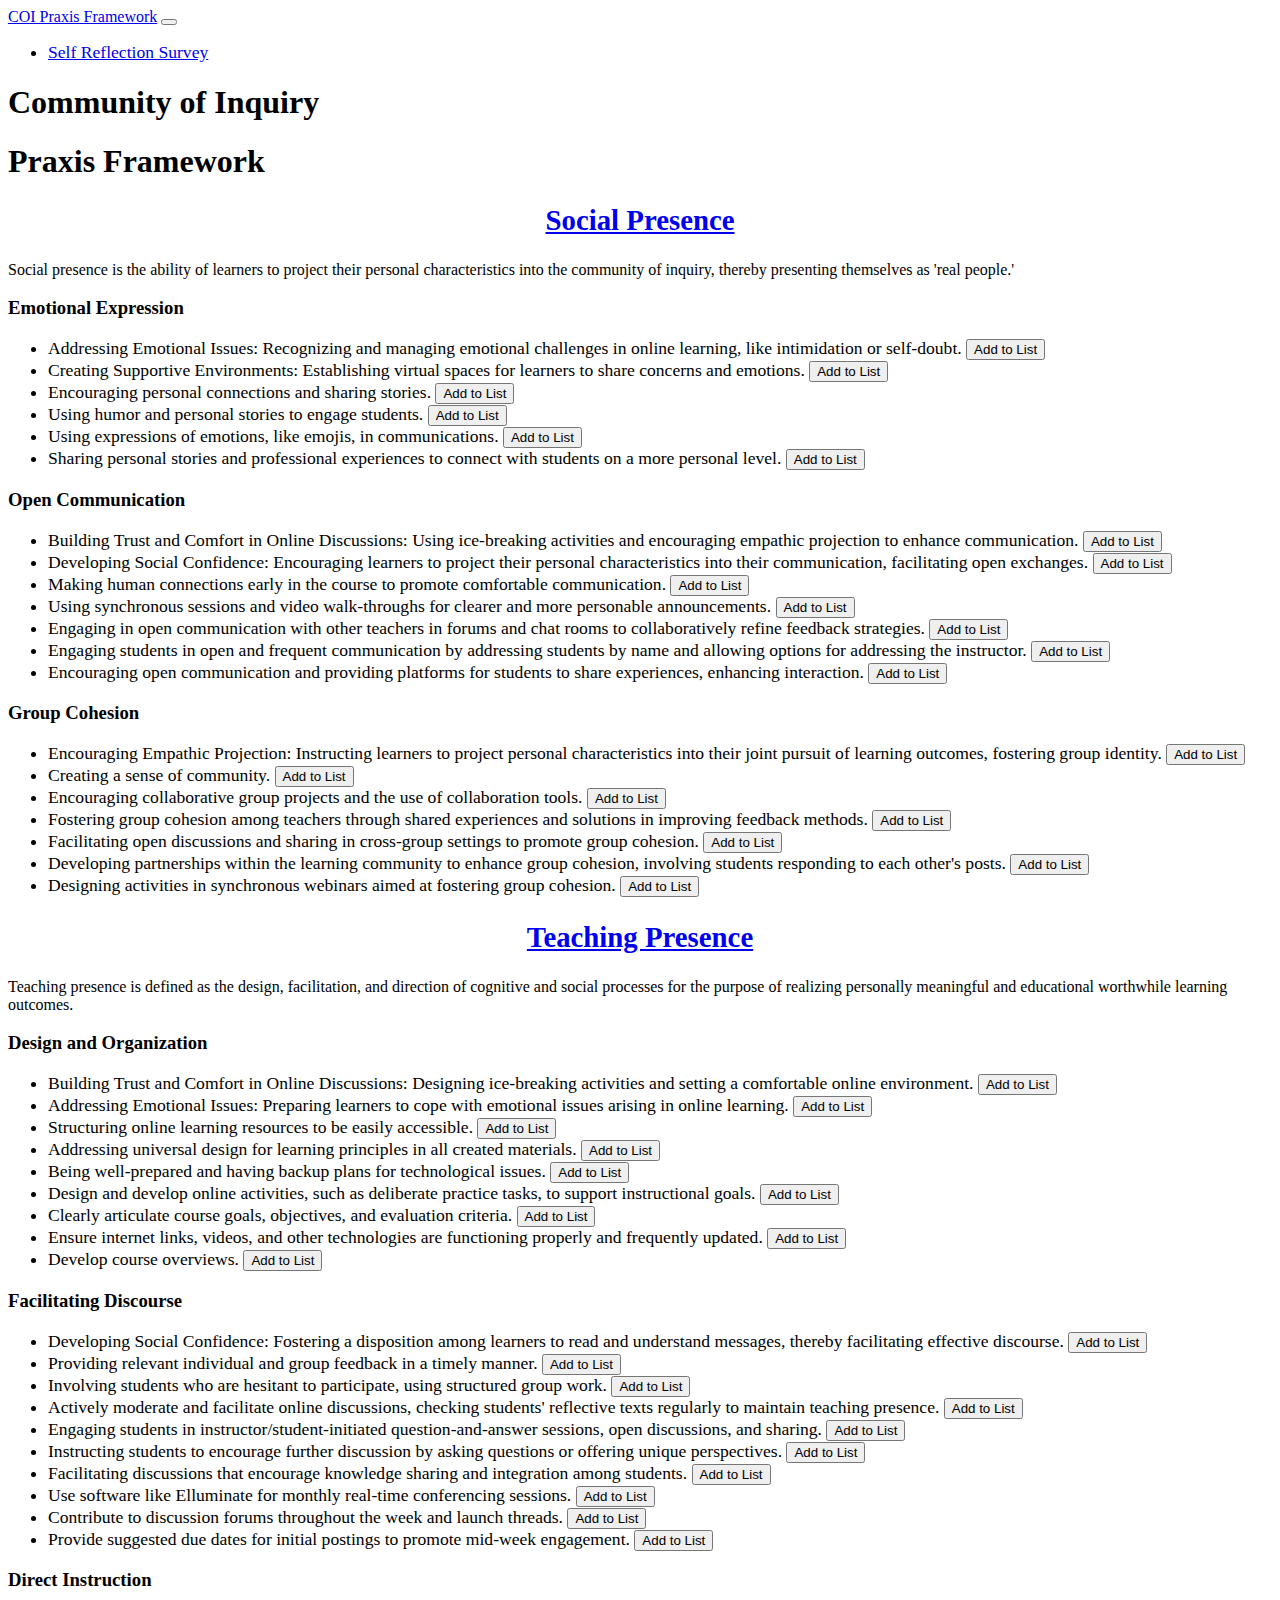
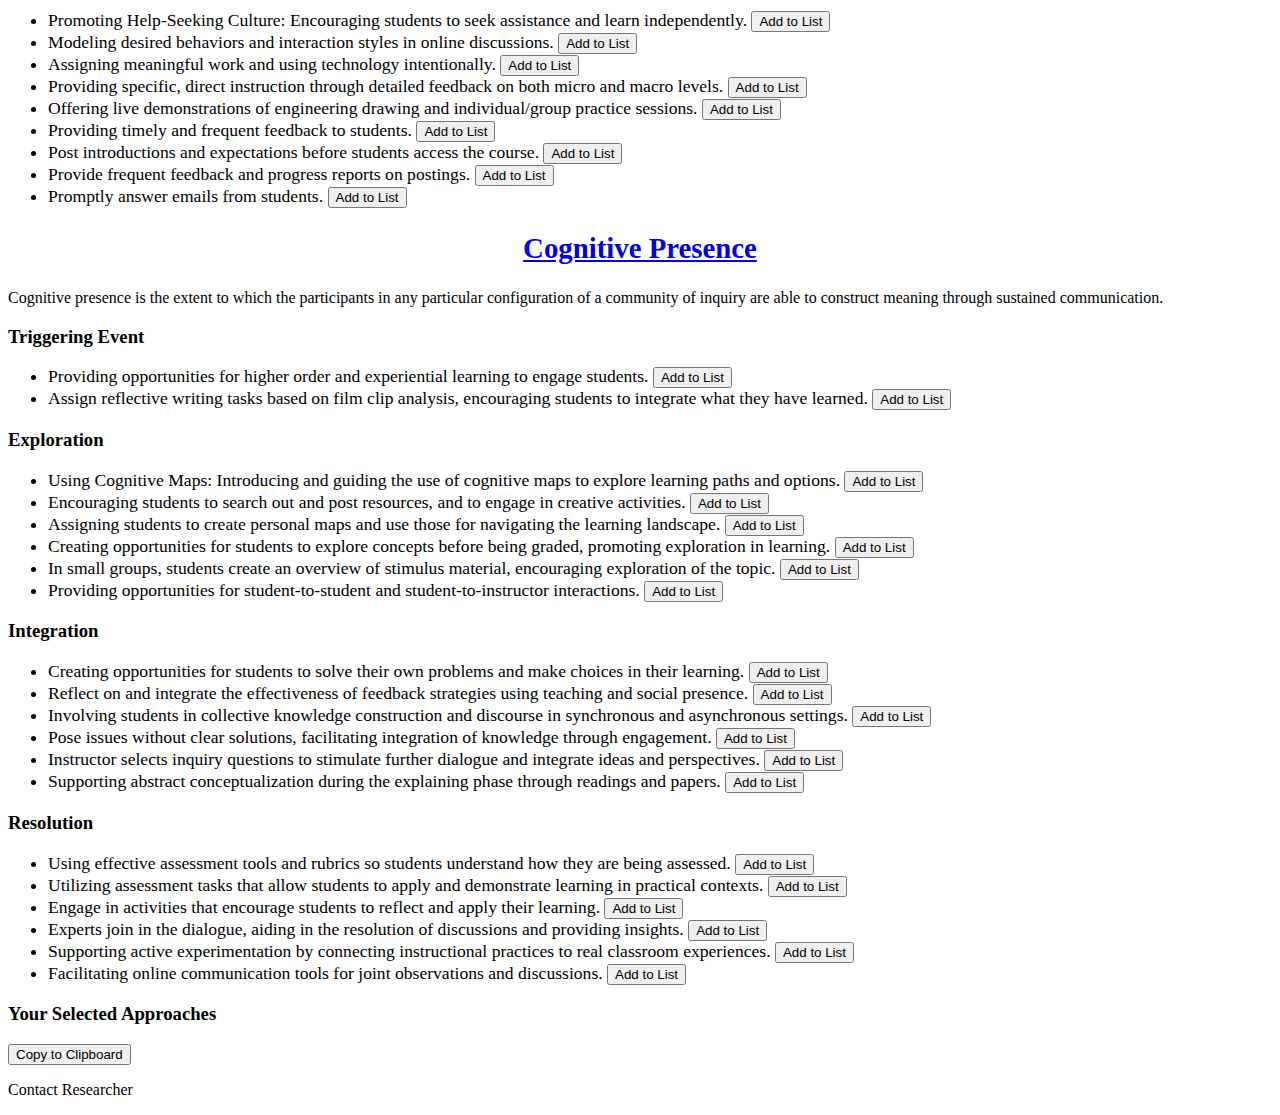
==== index.html @ b1de7766 "V 1.0" ====
<!DOCTYPE html>
<html lang="en">
<head>
  <meta charset="UTF-8">
  <meta name="viewport" content="width=device-width, initial-scale=1.0">
  <title>Bootstrap Grid Layout</title>
  <!-- Bootstrap CSS -->
  <link rel="stylesheet" href="style.css">
  <link href="https://cdn.jsdelivr.net/npm/bootstrap@5.0.2/dist/css/bootstrap.min.css" rel="stylesheet" integrity="sha384-EVSTQN3/azprG1Anm3QDgpJLIm9Nao0Yz1ztcQTwFspd3yD65VohhpuuCOmLASjC" crossorigin="anonymous">
 <script src="https://cdn.jsdelivr.net/npm/bootstrap@5.2.0/dist/js/bootstrap.bundle.min.js"></script>
 <script src="script.js"></script>
  <script src="js/styleswitcher.js"></script>
		<link rel="stylesheet" href="https://cdnjs.cloudflare.com/ajax/libs/font-awesome/4.7.0/css/font-awesome.min.css">
		<link rel="stylesheet" type="text/css" href="style.css" title="default" />
		<link rel="alternate stylesheet" type="text/css" href="darkStyle.css" title="alternate" />
  <style>
  .container{
	max-width: 1920px;
  }
  .hidden{
	display:none;
  }
  
  </style>
</head>
<body>
	<header>
<nav class="navbar navbar-expand-lg navbar-dark bg-dark">
  <div class="container-fluid">
    <a class="navbar-brand" href="../">COI Praxis Framework</a>
    <button class="navbar-toggler" type="button" data-bs-toggle="collapse" data-bs-target="#navbarSupportedContent" aria-controls="navbarSupportedContent" aria-expanded="false" aria-label="Toggle navigation">
      <span class="navbar-toggler-icon"></span>
    </button>
    <div class="collapse navbar-collapse" id="navbarSupportedContent">
      <ul class="navbar-nav me-auto mb-2 mb-lg-0">
        <li class="nav-item">
          <a class="nav-link active" aria-current="page" href="/survey">Self Reflection Survey</a>
        </li>        
      </ul>      
    </div>
  </div>
</nav>
</header>
  <div class="container">
    <!-- Heading -->
    <h1 class="text-center my-4">Community of Inquiry</h1>
    <h1 class="text-center my-4">Praxis Framework</h1>
    
    <!-- Row 1 -->
    <div class="row">
    <div class="col-md-4 card">
        <div class="col-md-12">
            <h2><a href="#">Social Presence</a></h2>
			<p>Social presence is the ability of learners to project their personal characteristics into the community of inquiry, thereby presenting themselves as 'real people.'</p>			
        </div>
       <!-- Social Presence: Emotional Expression -->
<div class="col-md-12 card">
    <div class="card-header" id="headingEmotionalExpression" data-bs-toggle="collapse" data-bs-target="#collapseEmotionalExpression" aria-expanded="false" aria-controls="collapseEmotionalExpression" style="cursor: pointer;">
        <h3 class="mb-0">Emotional Expression</h3>
    </div>
    <div id="collapseEmotionalExpression" class="collapse" aria-labelledby="headingEmotionalExpression" data-bs-parent="#accordionExample">
        <div class="card-body">
            <div id="emotional-expression"></div> <!-- Collapsible content will be injected here -->
        </div>
    </div>
</div>

<!-- Social Presence: Open Communication -->
<div class="col-md-12 card">
    <div class="card-header" id="headingOpenCommunication" data-bs-toggle="collapse" data-bs-target="#collapseOpenCommunication" aria-expanded="false" aria-controls="collapseOpenCommunication" style="cursor: pointer;">
        <h3 class="mb-0">Open Communication</h3>
    </div>
    <div id="collapseOpenCommunication" class="collapse" aria-labelledby="headingOpenCommunication" data-bs-parent="#accordionExample">
        <div class="card-body">
            <div id="open-communication"></div> <!-- Collapsible content will be injected here -->
        </div>
    </div>
</div>

<!-- Social Presence: Group Cohesion -->
<div class="col-md-12 card">
    <div class="card-header" id="headingGroupCohesion" data-bs-toggle="collapse" data-bs-target="#collapseGroupCohesion" aria-expanded="false" aria-controls="collapseGroupCohesion" style="cursor: pointer;">
        <h3 class="mb-0">Group Cohesion</h3>
    </div>
    <div id="collapseGroupCohesion" class="collapse" aria-labelledby="headingGroupCohesion" data-bs-parent="#accordionExample">
        <div class="card-body">
            <div id="group-cohesion"></div> <!-- Collapsible content will be injected here -->
        </div>
    </div>
</div>

    </div>

    <div class="col-md-4 card">
        <div class="col-md-12">
            <h2><a href="#">Teaching Presence</a></h2>
			<p>Teaching presence is defined as the design, facilitation, and direction of cognitive and social processes for the purpose of realizing personally meaningful and educational worthwhile learning outcomes.</p>			
        </div>
        <!-- Teaching Presence: Design and Organization -->
<div class="col-md-12 card">
    <div class="card-header" id="headingDesignOrganization" data-bs-toggle="collapse" data-bs-target="#collapseDesignOrganization" aria-expanded="false" aria-controls="collapseDesignOrganization" style="cursor: pointer;">
        <h3 class="mb-0">Design and Organization</h3>
    </div>
    <div id="collapseDesignOrganization" class="collapse" aria-labelledby="headingDesignOrganization" data-bs-parent="#accordionExample">
        <div class="card-body">
            <div id="design-organization"></div> <!-- Collapsible content will be injected here -->
        </div>
    </div>
</div>

<!-- Teaching Presence: Facilitating Discourse -->
<div class="col-md-12 card">
    <div class="card-header" id="headingFacilitatingDiscourse" data-bs-toggle="collapse" data-bs-target="#collapseFacilitatingDiscourse" aria-expanded="false" aria-controls="collapseFacilitatingDiscourse" style="cursor: pointer;">
        <h3 class="mb-0">Facilitating Discourse</h3>
    </div>
    <div id="collapseFacilitatingDiscourse" class="collapse" aria-labelledby="headingFacilitatingDiscourse" data-bs-parent="#accordionExample">
        <div class="card-body">
            <div id="facilitating-discourse"></div> <!-- Collapsible content will be injected here -->
        </div>
    </div>
</div>

<!-- Teaching Presence: Direct Instruction -->
<div class="col-md-12 card">
    <div class="card-header" id="headingDirectInstruction" data-bs-toggle="collapse" data-bs-target="#collapseDirectInstruction" aria-expanded="false" aria-controls="collapseDirectInstruction" style="cursor: pointer;">
        <h3 class="mb-0">Direct Instruction</h3>
    </div>
    <div id="collapseDirectInstruction" class="collapse" aria-labelledby="headingDirectInstruction" data-bs-parent="#accordionExample">
        <div class="card-body">
            <div id="direct-instruction"></div> <!-- Collapsible content will be injected here -->
        </div>
    </div>
</div>

    </div>

    <div class="col-md-4 card">
        <div class="col-md-12">
            <h2><a href="#">Cognitive Presence</a></h2>
			<p>Cognitive presence is the extent to which the participants in any particular configuration of a community of inquiry are able to construct meaning through sustained communication.</p>
        </div>
        <!-- Cognitive Presence: Triggering Event -->
<div class="col-md-12 card">
    <div class="card-header" id="headingTriggeringEvent" data-bs-toggle="collapse" data-bs-target="#collapseTriggeringEvent" aria-expanded="false" aria-controls="collapseTriggeringEvent" style="cursor: pointer;">
        <h3 class="mb-0">Triggering Event</h3>
    </div>
    <div id="collapseTriggeringEvent" class="collapse" aria-labelledby="headingTriggeringEvent" data-bs-parent="#accordionExample">
        <div class="card-body">
            <div id="triggering-event"></div> <!-- Collapsible content will be injected here -->
        </div>
    </div>
</div>

<!-- Cognitive Presence: Exploration -->
<div class="col-md-12 card">
    <div class="card-header" id="headingExploration" data-bs-toggle="collapse" data-bs-target="#collapseExploration" aria-expanded="false" aria-controls="collapseExploration" style="cursor: pointer;">
        <h3 class="mb-0">Exploration</h3>
    </div>
    <div id="collapseExploration" class="collapse" aria-labelledby="headingExploration" data-bs-parent="#accordionExample">
        <div class="card-body">
            <div id="exploration"></div> <!-- Collapsible content will be injected here -->
        </div>
    </div>
</div>

<!-- Cognitive Presence: Integration -->
<div class="col-md-12 card">
    <div class="card-header" id="headingIntegration" data-bs-toggle="collapse" data-bs-target="#collapseIntegration" aria-expanded="false" aria-controls="collapseIntegration" style="cursor: pointer;">
        <h3 class="mb-0">Integration</h3>
    </div>
    <div id="collapseIntegration" class="collapse" aria-labelledby="headingIntegration" data-bs-parent="#accordionExample">
        <div class="card-body">
            <div id="integration"></div> <!-- Collapsible content will be injected here -->
        </div>
    </div>
</div>

<!-- Cognitive Presence: Resolution -->
<div class="col-md-12 card">
    <div class="card-header" id="headingResolution" data-bs-toggle="collapse" data-bs-target="#collapseResolution" aria-expanded="false" aria-controls="collapseResolution" style="cursor: pointer;">
        <h3 class="mb-0">Resolution</h3>
    </div>
    <div id="collapseResolution" class="collapse" aria-labelledby="headingResolution" data-bs-parent="#accordionExample">
        <div class="card-body">
            <div id="resolution"></div> <!-- Collapsible content will be injected here -->
        </div>
    </div>
</div>

    </div>
</div>
<div class="col-md-12">
    <h3>Your Selected Approaches</h3>
    <div id="selected-approaches"></div> <!-- This will display the user's selected list -->
    <button id="copy-btn" class="btn btn-primary mt-2">Copy to Clipboard</button>
</div>

<div class="container">
  <footer class="py-3 my-4">
    <ul class="nav justify-content-center border-bottom pb-3 mb-3">
      
    </ul>
    <p class="text-center text-muted">Contact Researcher</p>
  </footer>
</div>
 

</body>
</html>
---- style.css ----
.teaching{	
	border: 4px solid #999;
	border-left:0px;
	border-right:0px;
	background:#8434a5;

}

h2{
	font-size:180%;
	text-align:center;
}
.social{	
	
	background:#27ae60;
}
.cognitive{
	border: 4px solid #999;	
	border-left:0px;
	background:#2980b9;
}

div .labels{
	background:white;
}
.teaching,.social,.cognitive{
	min-height:280px;
	margin-top:5px;
	color:#fff;
}
.teaching a,.social a,.cognitive a{
	color:#fff;	
	padding-right:3px;
}
@media (max-width: 767px) { 
	.teaching,.social,.cognitive{
		border:none;
	}
}
.explainer{
	padding-right:12px;
	font-size:130%;	
}
li{
	font-size:110%;
}
h5 a{
	color:white;
}
.presenceExp{		
	font-size:150%;
	font-weight:400;
}
---- style.css ----
.teaching{	
	border: 4px solid #999;
	border-left:0px;
	border-right:0px;
	background:#8434a5;

}

h2{
	font-size:180%;
	text-align:center;
}
.social{	
	
	background:#27ae60;
}
.cognitive{
	border: 4px solid #999;	
	border-left:0px;
	background:#2980b9;
}

div .labels{
	background:white;
}
.teaching,.social,.cognitive{
	min-height:280px;
	margin-top:5px;
	color:#fff;
}
.teaching a,.social a,.cognitive a{
	color:#fff;	
	padding-right:3px;
}
@media (max-width: 767px) { 
	.teaching,.social,.cognitive{
		border:none;
	}
}
.explainer{
	padding-right:12px;
	font-size:130%;	
}
li{
	font-size:110%;
}
h5 a{
	color:white;
}
.presenceExp{		
	font-size:150%;
	font-weight:400;
}
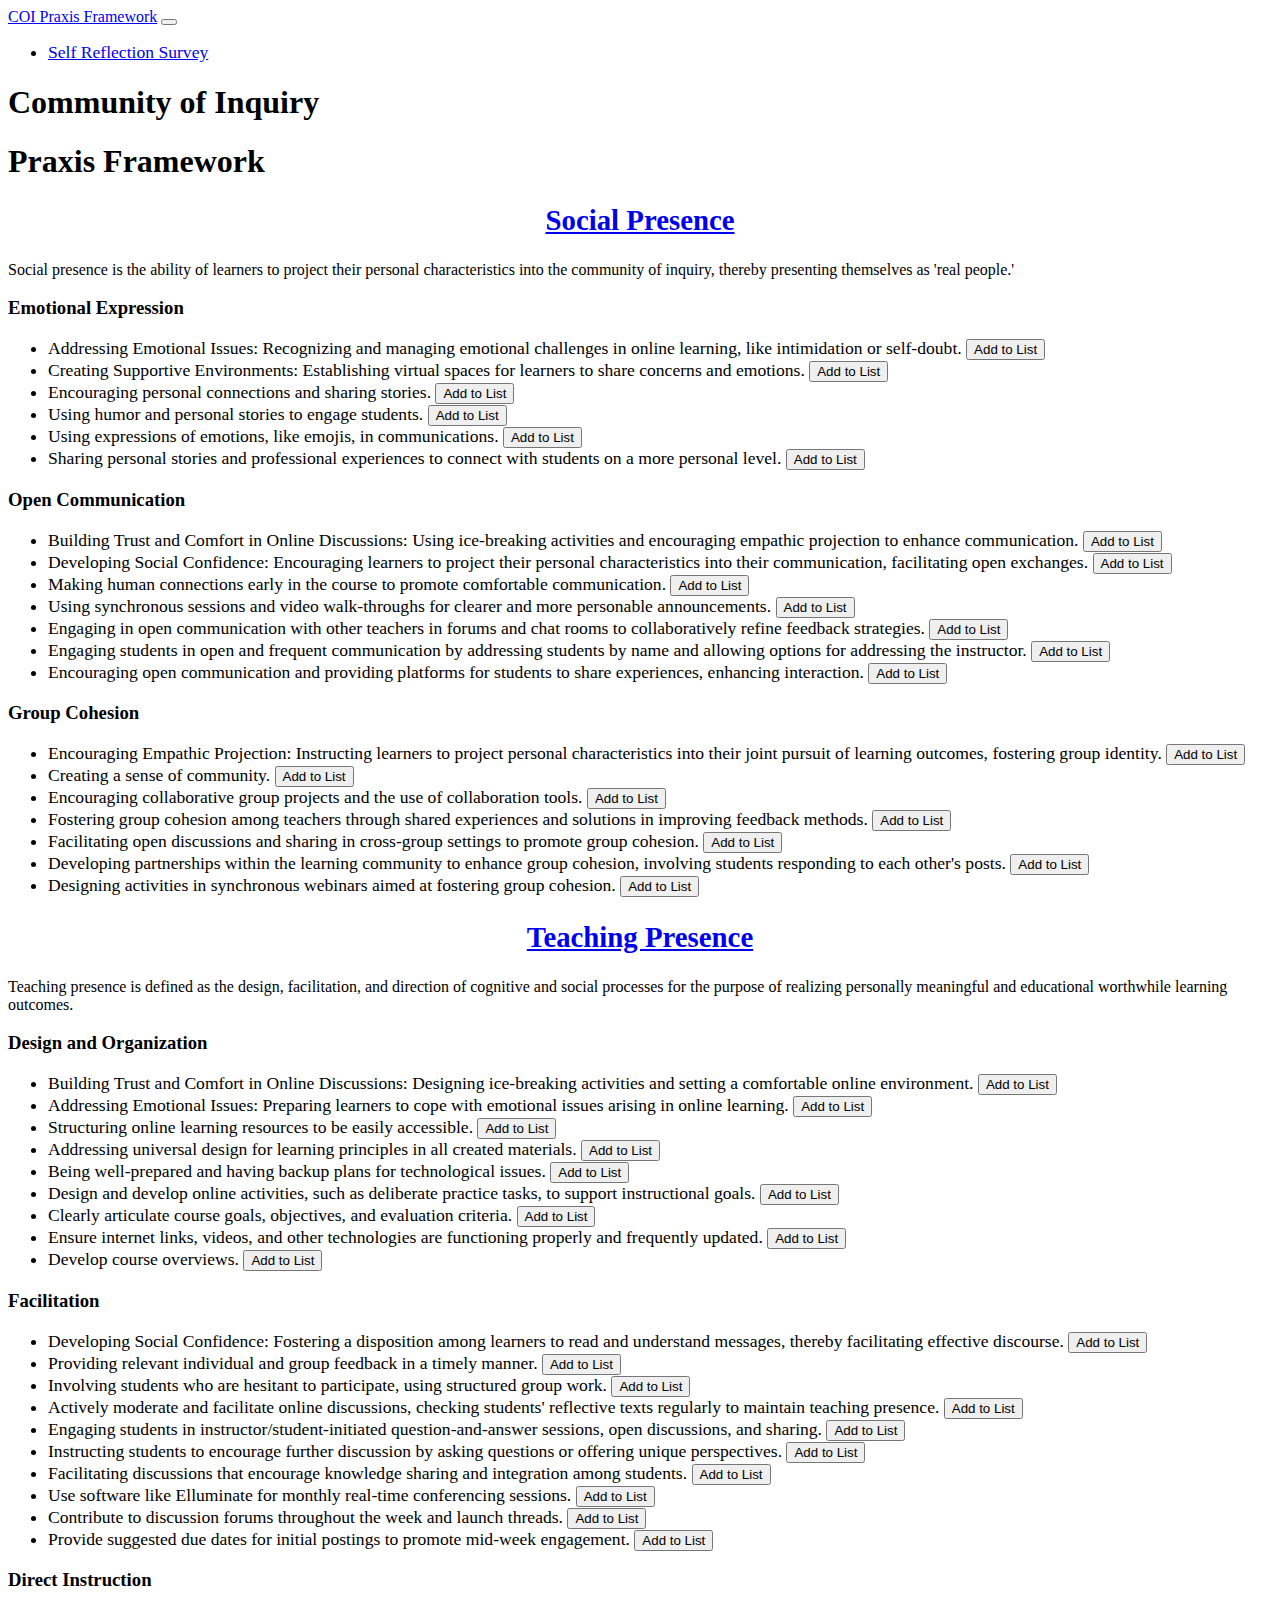
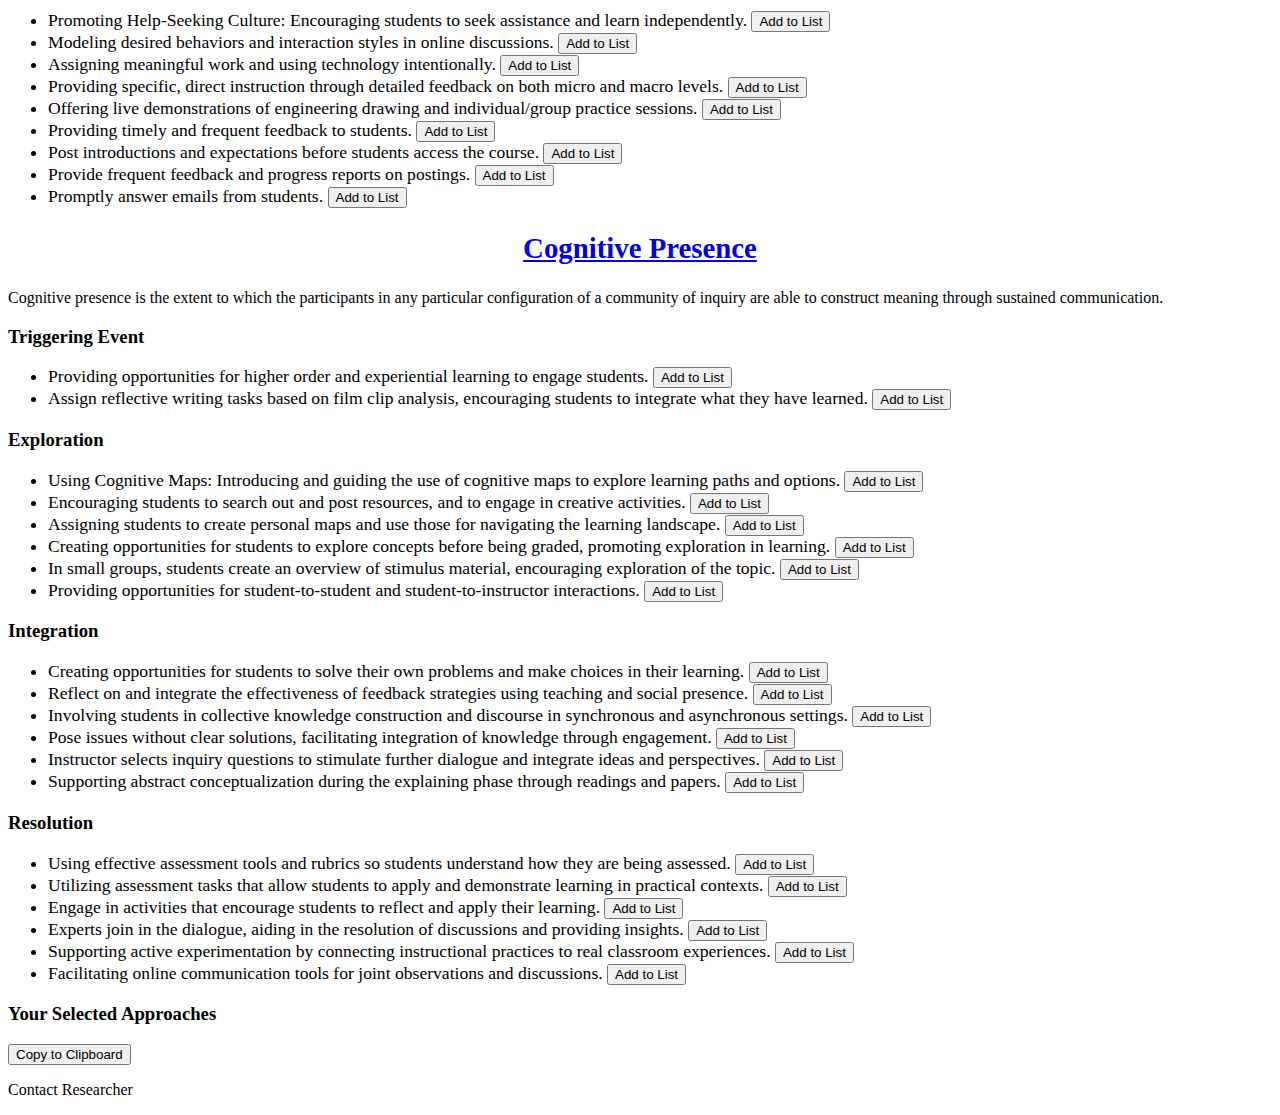
==== commit 19ff0173: "Update index.html" ====
--- a/index.html
+++ b/index.html
@@ -34,7 +34,7 @@
     <div class="collapse navbar-collapse" id="navbarSupportedContent">
       <ul class="navbar-nav me-auto mb-2 mb-lg-0">
         <li class="nav-item">
-          <a class="nav-link active" aria-current="page" href="/survey">Self Reflection Survey</a>
+          <a class="nav-link active" aria-current="page" href="./survey/">Self Reflection Survey</a>
         </li>        
       </ul>      
     </div>
@@ -108,14 +108,14 @@
     </div>
 </div>
 
-<!-- Teaching Presence: Facilitating Discourse -->
-<div class="col-md-12 card">
-    <div class="card-header" id="headingFacilitatingDiscourse" data-bs-toggle="collapse" data-bs-target="#collapseFacilitatingDiscourse" aria-expanded="false" aria-controls="collapseFacilitatingDiscourse" style="cursor: pointer;">
-        <h3 class="mb-0">Facilitating Discourse</h3>
-    </div>
-    <div id="collapseFacilitatingDiscourse" class="collapse" aria-labelledby="headingFacilitatingDiscourse" data-bs-parent="#accordionExample">
-        <div class="card-body">
-            <div id="facilitating-discourse"></div> <!-- Collapsible content will be injected here -->
+<!-- Teaching Presence: Facilitation -->
+<div class="col-md-12 card">
+    <div class="card-header" id="headingFacilitation" data-bs-toggle="collapse" data-bs-target="#collapseFacilitation" aria-expanded="false" aria-controls="collapseFacilitatingDiscourse" style="cursor: pointer;">
+        <h3 class="mb-0">Facilitation</h3>
+    </div>
+    <div id="collapseFacilitation" class="collapse" aria-labelledby="headingFacilitation" data-bs-parent="#accordionExample">
+        <div class="card-body">
+            <div id="facilitation"></div> <!-- Collapsible content will be injected here -->
         </div>
     </div>
 </div>
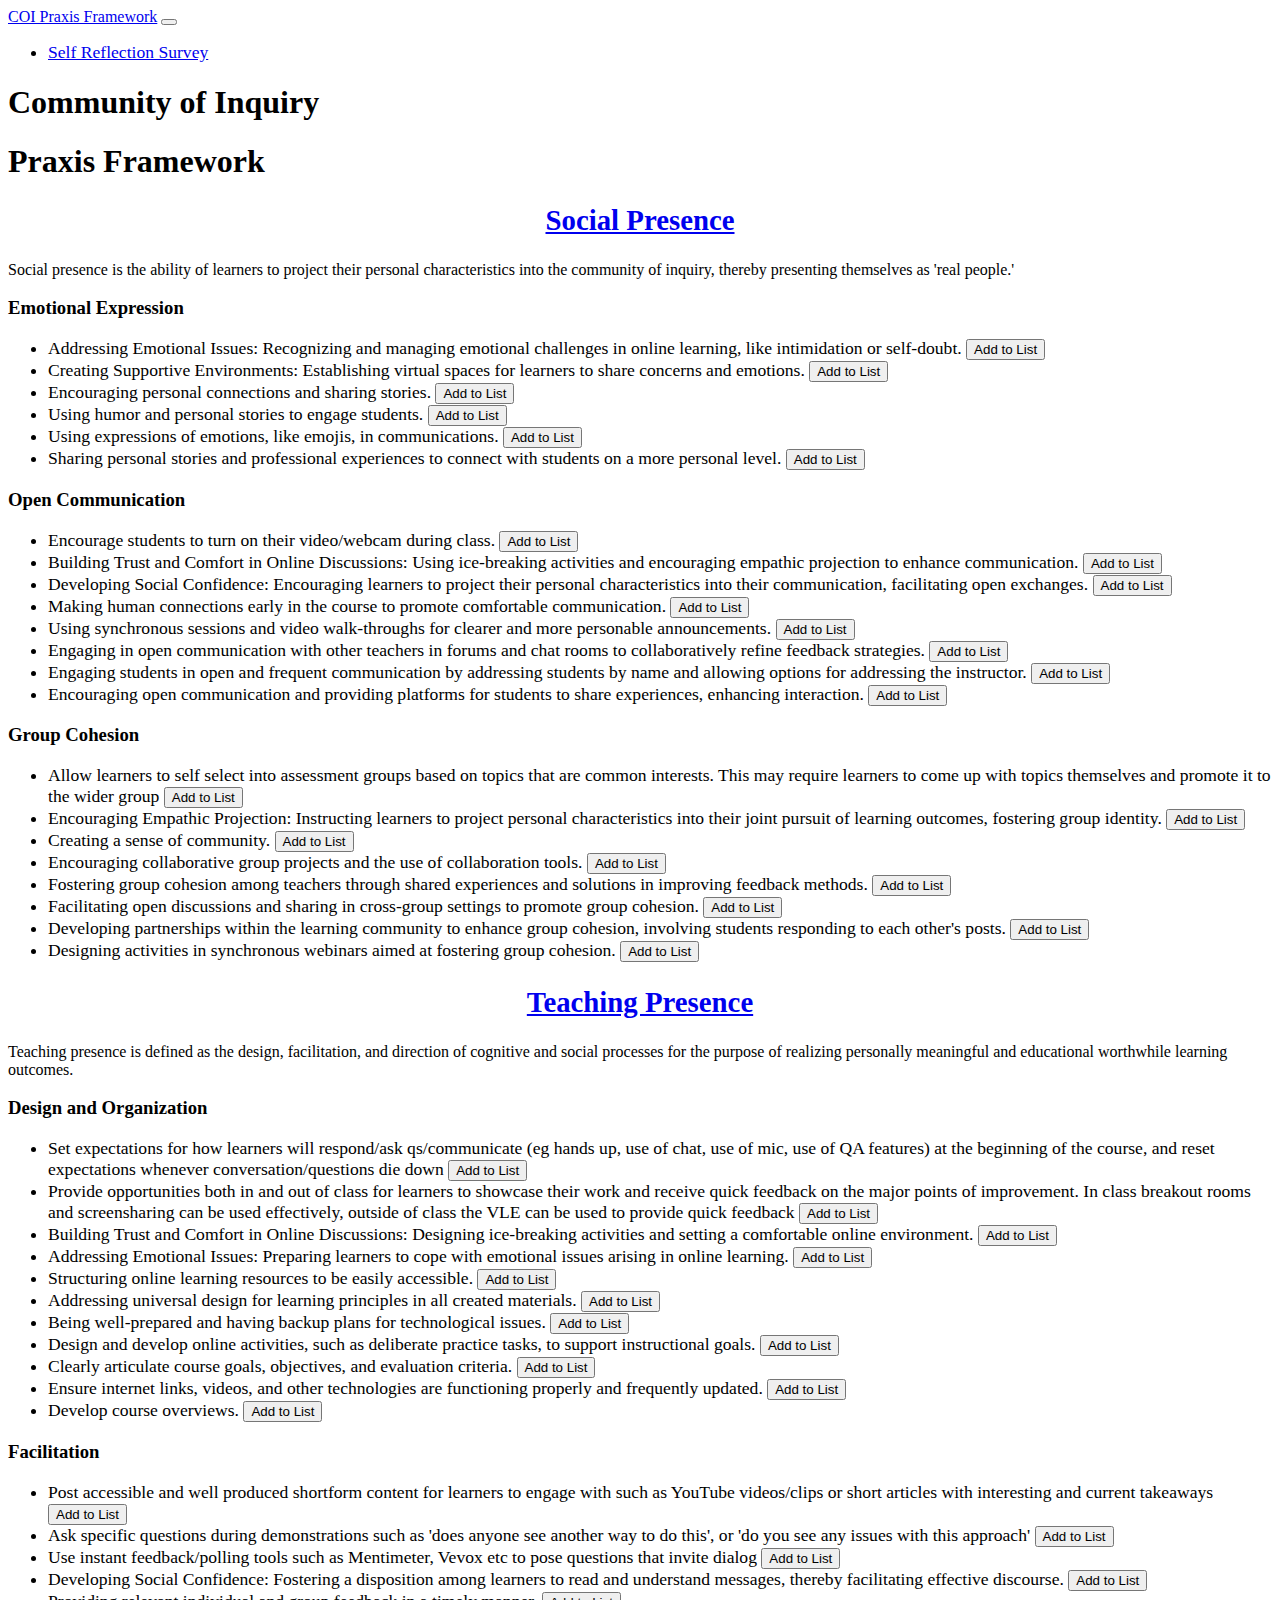
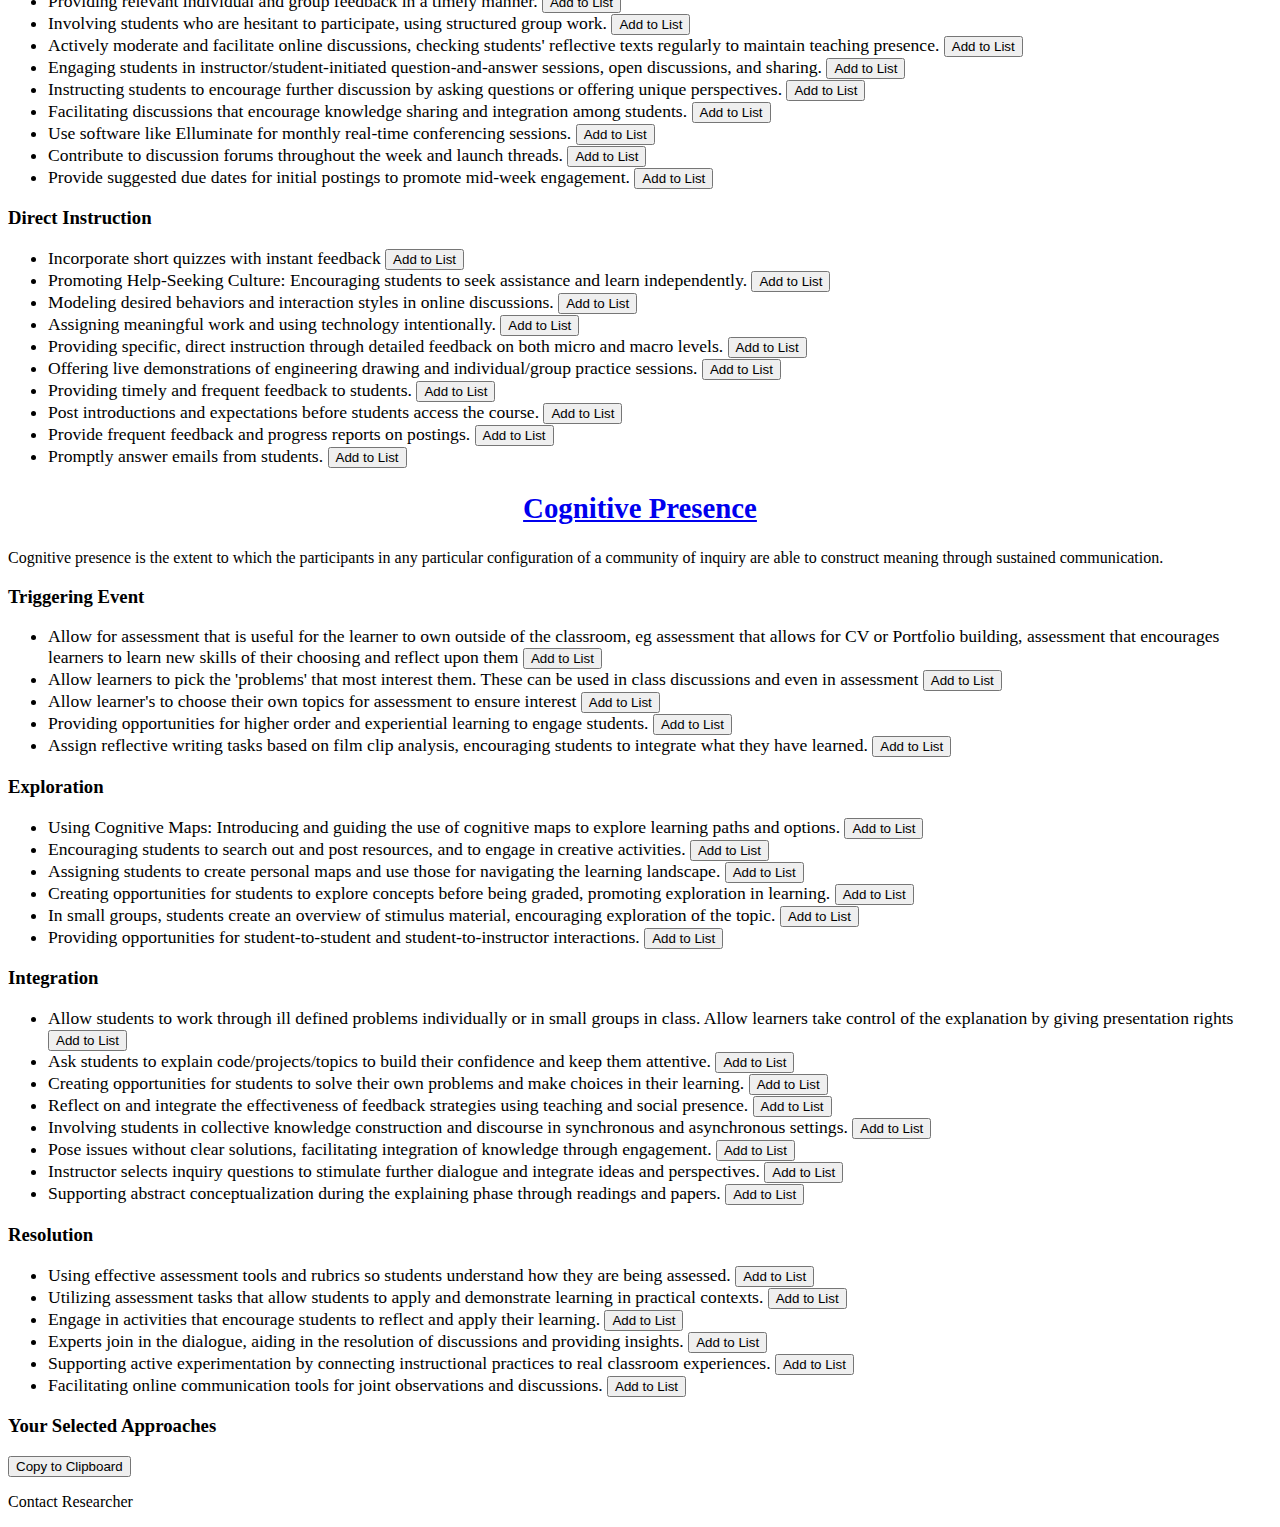
==== commit 3ba71cf9: "Update index.html" ====
--- a/index.html
+++ b/index.html
@@ -3,7 +3,7 @@
 <head>
   <meta charset="UTF-8">
   <meta name="viewport" content="width=device-width, initial-scale=1.0">
-  <title>Bootstrap Grid Layout</title>
+  <title>Community of Inquiry - Praxis Framework</title>
   <!-- Bootstrap CSS -->
   <link rel="stylesheet" href="style.css">
   <link href="https://cdn.jsdelivr.net/npm/bootstrap@5.0.2/dist/css/bootstrap.min.css" rel="stylesheet" integrity="sha384-EVSTQN3/azprG1Anm3QDgpJLIm9Nao0Yz1ztcQTwFspd3yD65VohhpuuCOmLASjC" crossorigin="anonymous">
@@ -110,7 +110,7 @@
 
 <!-- Teaching Presence: Facilitation -->
 <div class="col-md-12 card">
-    <div class="card-header" id="headingFacilitation" data-bs-toggle="collapse" data-bs-target="#collapseFacilitation" aria-expanded="false" aria-controls="collapseFacilitatingDiscourse" style="cursor: pointer;">
+    <div class="card-header" id="headingFacilitation" data-bs-toggle="collapse" data-bs-target="#collapseFacilitation" aria-expanded="false" aria-controls="collapseFacilitation" style="cursor: pointer;">
         <h3 class="mb-0">Facilitation</h3>
     </div>
     <div id="collapseFacilitation" class="collapse" aria-labelledby="headingFacilitation" data-bs-parent="#accordionExample">
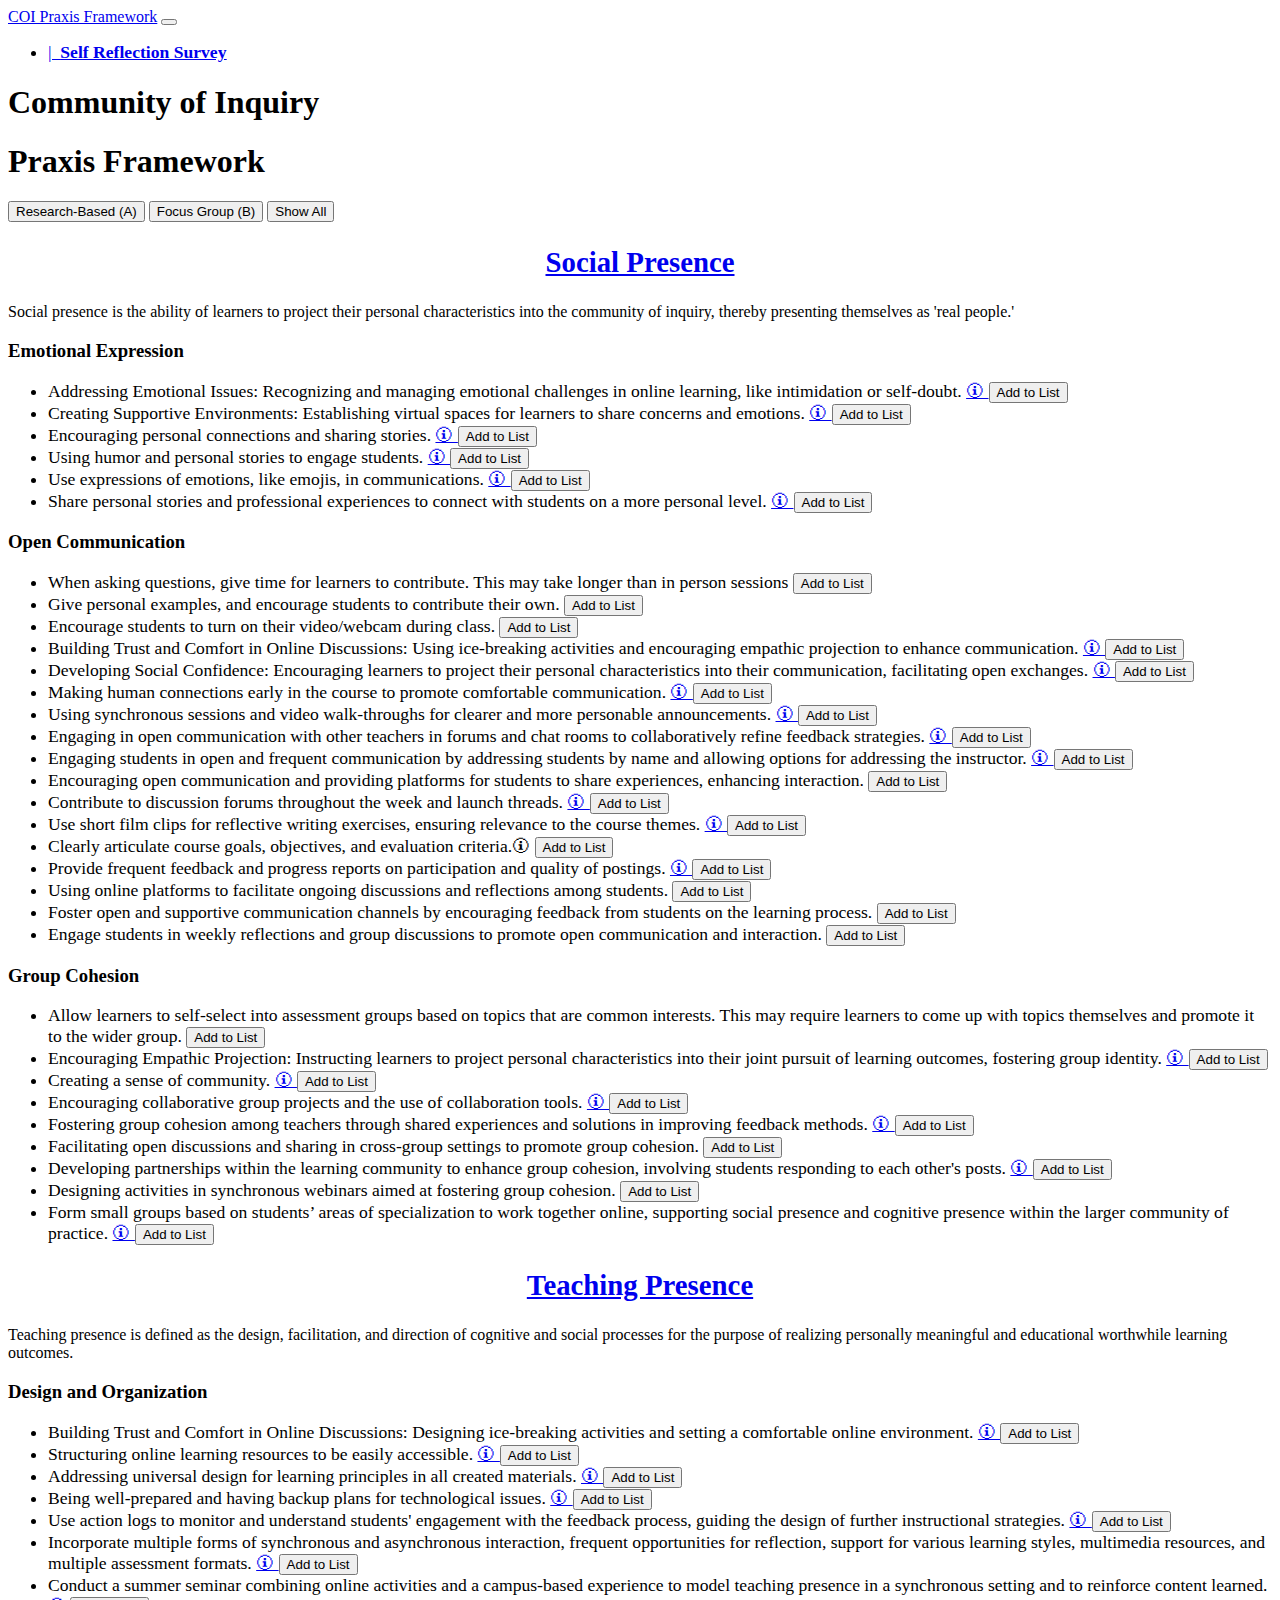
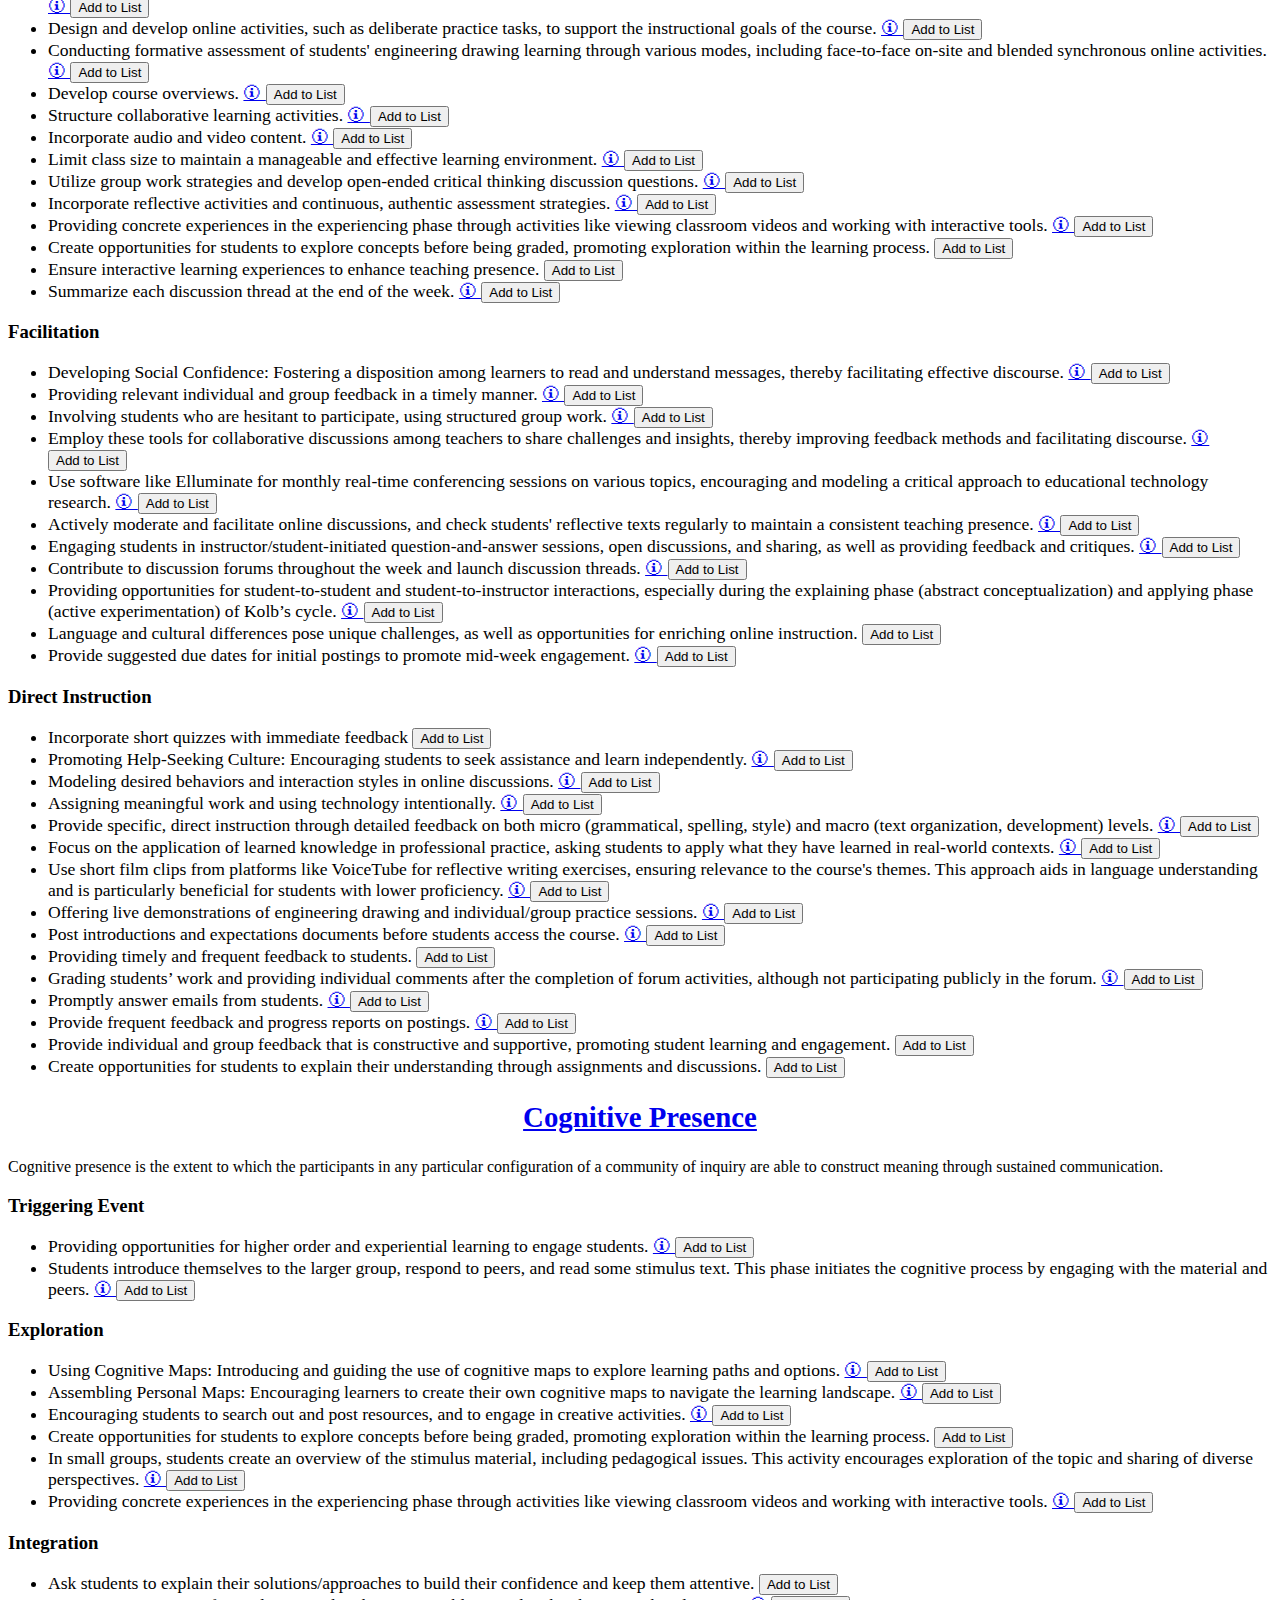
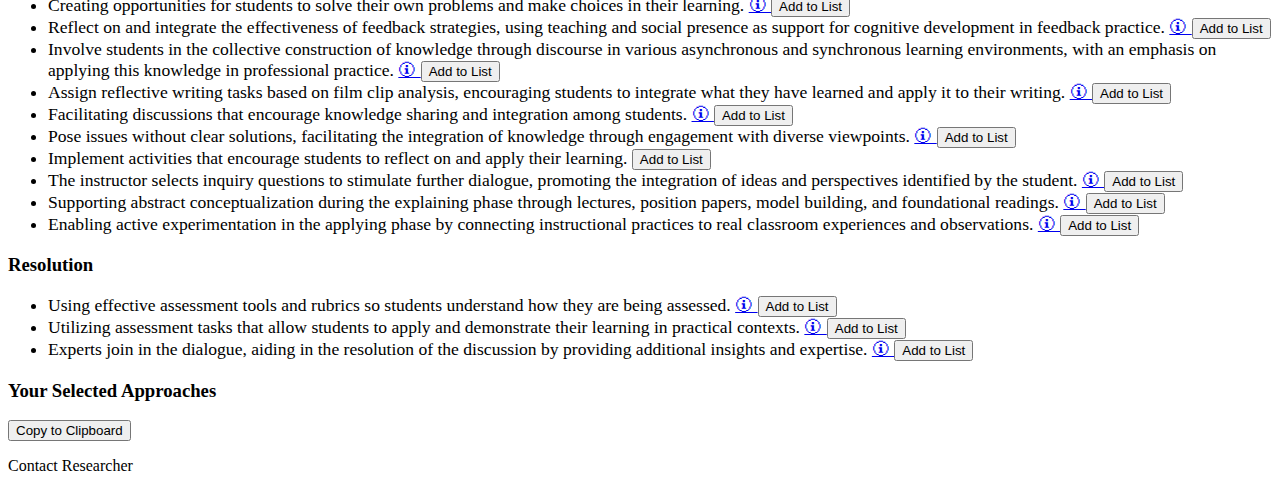
==== commit 32c624bd: "Filtering added" ====
--- a/index.html
+++ b/index.html
@@ -34,7 +34,7 @@
     <div class="collapse navbar-collapse" id="navbarSupportedContent">
       <ul class="navbar-nav me-auto mb-2 mb-lg-0">
         <li class="nav-item">
-          <a class="nav-link active" aria-current="page" href="./survey/">Self Reflection Survey</a>
+          <a class="nav-link" aria-current="page" href="./survey/">|&nbsp; <u><b>Self Reflection Survey</b></u></a>
         </li>        
       </ul>      
     </div>
@@ -45,7 +45,11 @@
     <!-- Heading -->
     <h1 class="text-center my-4">Community of Inquiry</h1>
     <h1 class="text-center my-4">Praxis Framework</h1>
-    
+    <div id="filter-controls">
+		<button onclick="filterApproaches('A')" class="btn btn-primary">Research-Based (A)</button>
+		<button onclick="filterApproaches('B')" class="btn btn-primary">Focus Group (B)</button>
+		<button onclick="filterApproaches('All')" class="btn btn-primary">Show All</button>
+	</div>
     <!-- Row 1 -->
     <div class="row">
     <div class="col-md-4 card">
